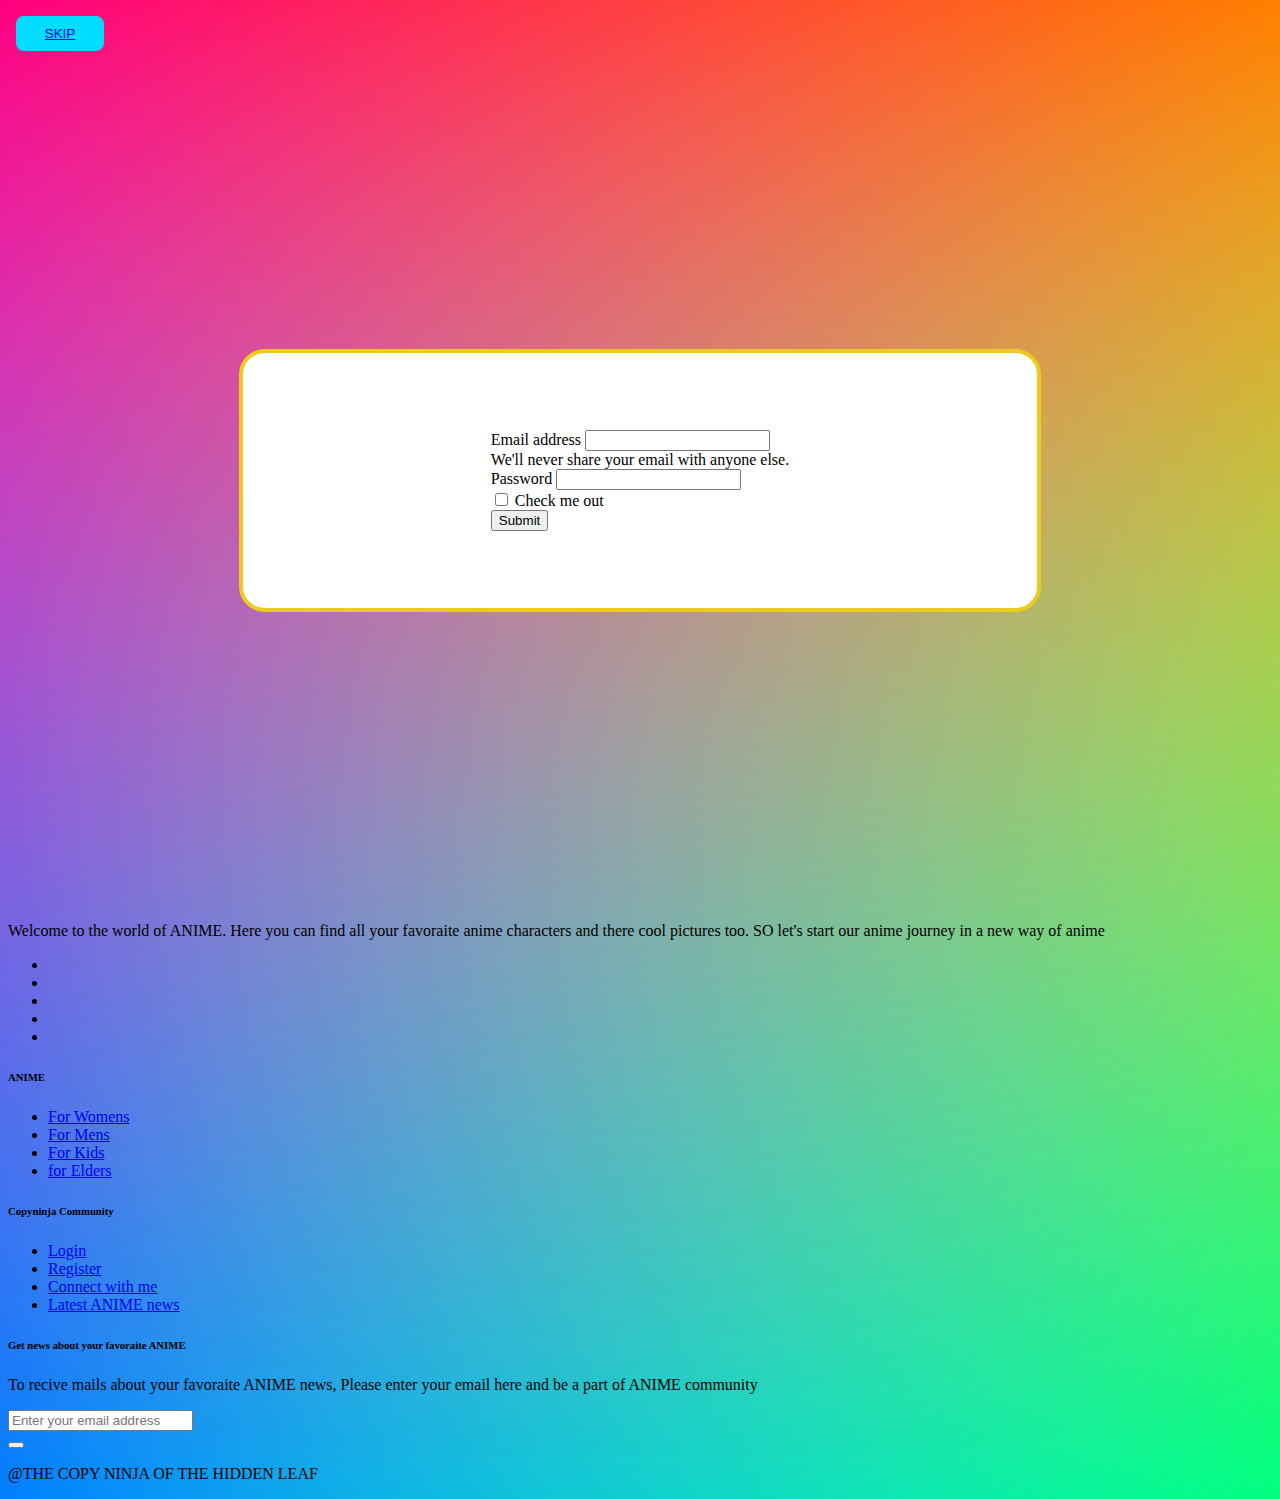
==== index.html @ 09a9d751 "working on it" ====
<!DOCTYPE html>
<html lang="en">
<head>
    <meta charset="UTF-8">
    <meta http-equiv="X-UA-Compatible" content="IE=edge">
    <meta name="viewport" content="width=device-width, initial-scale=1.0">
    <link rel="stylesheet" href="index.css">   
       <link href="https://cdn.jsdelivr.net/npm/bootstrap@5.2.3/dist/css/bootstrap.min.css" rel="stylesheet" integrity="sha384-rbsA2VBKQhggwzxH7pPCaAqO46MgnOM80zW1RWuH61DGLwZJEdK2Kadq2F9CUG65" crossorigin="anonymous">
    <title> Document </title>
</head>


<body class="anku">

      <div class="batao">
        
        <button class="skip" type="skip" ><a link href="first.html">SKIP </a><i class="fa-solid fa-forward"></i></i></button>

      </div>
  
    <div class="somdika">
    <form class="itachi">
      
      <div class="form">
        <div class="container mb-3">
          <i class="fa-solid fa-envelope"></i>
          <label for="exampleInputEmail1" class="form-label">Email address</label>
          
          <input type="email" class="form-control email" id="exampleInputEmail1" aria-describedby="emailHelp">
          <div id="emailHelp" class="form-text">We'll never share your email with anyone else.</div>
        </div>
        <div class="container mb-3">
          <div class="smit">
            <i class="fa-solid fa-key"></i>
          <label for="exampleInputPassword1" class="form-label">Password</label>
          
          <input type="password" class="form-control password" id="exampleInputPassword1">
        </div>
        </div>
        <div class="mb-3 form-check">
          <input type="checkbox" class="form-check-input" id="exampleCheck1">
          <i class="fa-solid fa-user-check"></i>
          <label class="form-check-label" for="exampleCheck1">Check me out</label>
          
        </div>
        <button type="submit" class="btn btn-primary">Submit</button>
      </div>
    </form>
  </div>

 

  <div>
    
      <footer class="bg-white">
        <div class="container py-5">
          <div class="row py-4">
            <div class="col-lg-4 col-md-6 mb-4 mb-lg-0"><img src="img/logo.png" alt="" width="180" class="mb-3">
              <p class="font-italic text-muted">Welcome to the world of ANIME. Here you can find all your favoraite anime characters and there cool pictures too. SO let's start our anime journey in a new way of anime</p>
              <ul class="list-inline mt-4">
                <li class="list-inline-item"><a href="#" target="_blank" title="twitter"><i class="fa fa-twitter"></i></a></li>
                <li class="list-inline-item"><a href="#" target="_blank" title="facebook"><i class="fa fa-facebook"></i></a></li>
                <li class="list-inline-item"><a href="#" target="_blank" title="instagram"><i class="fa fa-instagram"></i></a></li>
                <li class="list-inline-item"><a href="#" target="_blank" title="pinterest"><i class="fa fa-pinterest"></i></a></li>
                <li class="list-inline-item"><a href="#" target="_blank" title="vimeo"><i class="fa fa-vimeo"></i></a></li>
              </ul>
            </div>
            <div class="col-lg-2 col-md-6 mb-4 mb-lg-0">
              <h6 class="text-uppercase font-weight-bold mb-4">ANIME</h6>
              <ul class="list-unstyled mb-0">
                <li class="mb-2"><a href="#" class="text-muted">For Womens</a></li>
                <li class="mb-2"><a href="#" class="text-muted">For Mens</a></li>
                <li class="mb-2"><a href="#" class="text-muted">For Kids</a></li>
                <li class="mb-2"><a href="#" class="text-muted">for Elders</a></li>
              </ul>
            </div>
            <div class="col-lg-2 col-md-6 mb-4 mb-lg-0">
              <h6 class="text-uppercase font-weight-bold mb-4">Copyninja Community </h6>
              <ul class="list-unstyled mb-0">
                <li class="mb-2"><a href="#" class="text-muted">Login</a></li>
                <li class="mb-2"><a href="#" class="text-muted">Register</a></li>
                <li class="mb-2"><a href="#" class="text-muted">Connect with me</a></li>
                <li class="mb-2"><a href="#" class="text-muted">Latest ANIME news</a></li>
              </ul>
            </div>
            <div class="col-lg-4 col-md-6 mb-lg-0">
              <h6 class="text-uppercase font-weight-bold mb-4">Get news about your favoraite ANIME</h6>
              <p class="text-muted mb-4">To recive mails about your favoraite ANIME news, Please enter your email here and be a part of ANIME community</p>
              <div class="p-1 rounded border">
                <div class="input-group">
                  <input type="email" placeholder="Enter your email address" aria-describedby="button-addon1" class="form-control border-0 shadow-0">
                  <div class="input-group-append">
                    <button id="button-addon1" type="submit" class="btn btn-link"><i class="fa fa-paper-plane"></i></button>
                  </div>
                </div>
              </div>
            </div>
          </div>
        </div>
    
       
        <div class="bg-light py-4">
          <div class="container text-center">
            <p class="text-muted mb-0 py-2"> @THE COPY NINJA OF THE HIDDEN LEAF <i class="fa-solid fa-eye"></i></p>
          </div>
        </div>
      

    </footer>



  </div>

  <script>
    var pressedButton = document.getElementsByClassName("batao")[0];
    pressedButton.addEventListener("click", function (event) {
       alert("YOU WILL NEED TO LOGIN FOR THE NEXT USE!!!!!!")
    })
 </script>

  
  
  
  <script src="https://cdn.jsdelivr.net/npm/bootstrap@5.2.3/dist/js/bootstrap.bundle.min.js" integrity="sha384-kenU1KFdBIe4zVF0s0G1M5b4hcpxyD9F7jL+jjXkk+Q2h455rYXK/7HAuoJl+0I4" crossorigin="anonymous"></script>
  <script src="https://kit.fontawesome.com/5ca60d9fe7.js" crossorigin="anonymous"></script>
    
</body>
</html>
---- index.css ----
.somdika {
    display: flex;
        justify-content: center;
        align-items: center;
        margin: 3vw;
        height: 82vh;
    
        
  }
  .anku
   {
    background:
    linear-gradient(red, transparent),
    linear-gradient(to top left, lime, transparent),
    linear-gradient(to top right, blue, transparent);
    background-blend-mode: screen;
    background-repeat: no-repeat;
    
  
    }
    .itachi
     {
      display: grid;
        place-items: center;
        border: 4px solid rgb(236, 202, 31);
        background: white;
        border-radius: 2vw 2vw;
        padding: 6vw;
        width: 50vw;
        
      
     }
    .batao {
      
      top: left;
      
      border:none; 
      border-radius:7px; 
      padding:8px;
      height:49px; 
      width: 66px;
      
     
    
    }
  .skip{
    height: 35px;
      width: 88px;
      border-radius: 8px;
      background: #01dcff;
      border: 2px solid #01dcff;
      color: #fd0d79;
  }
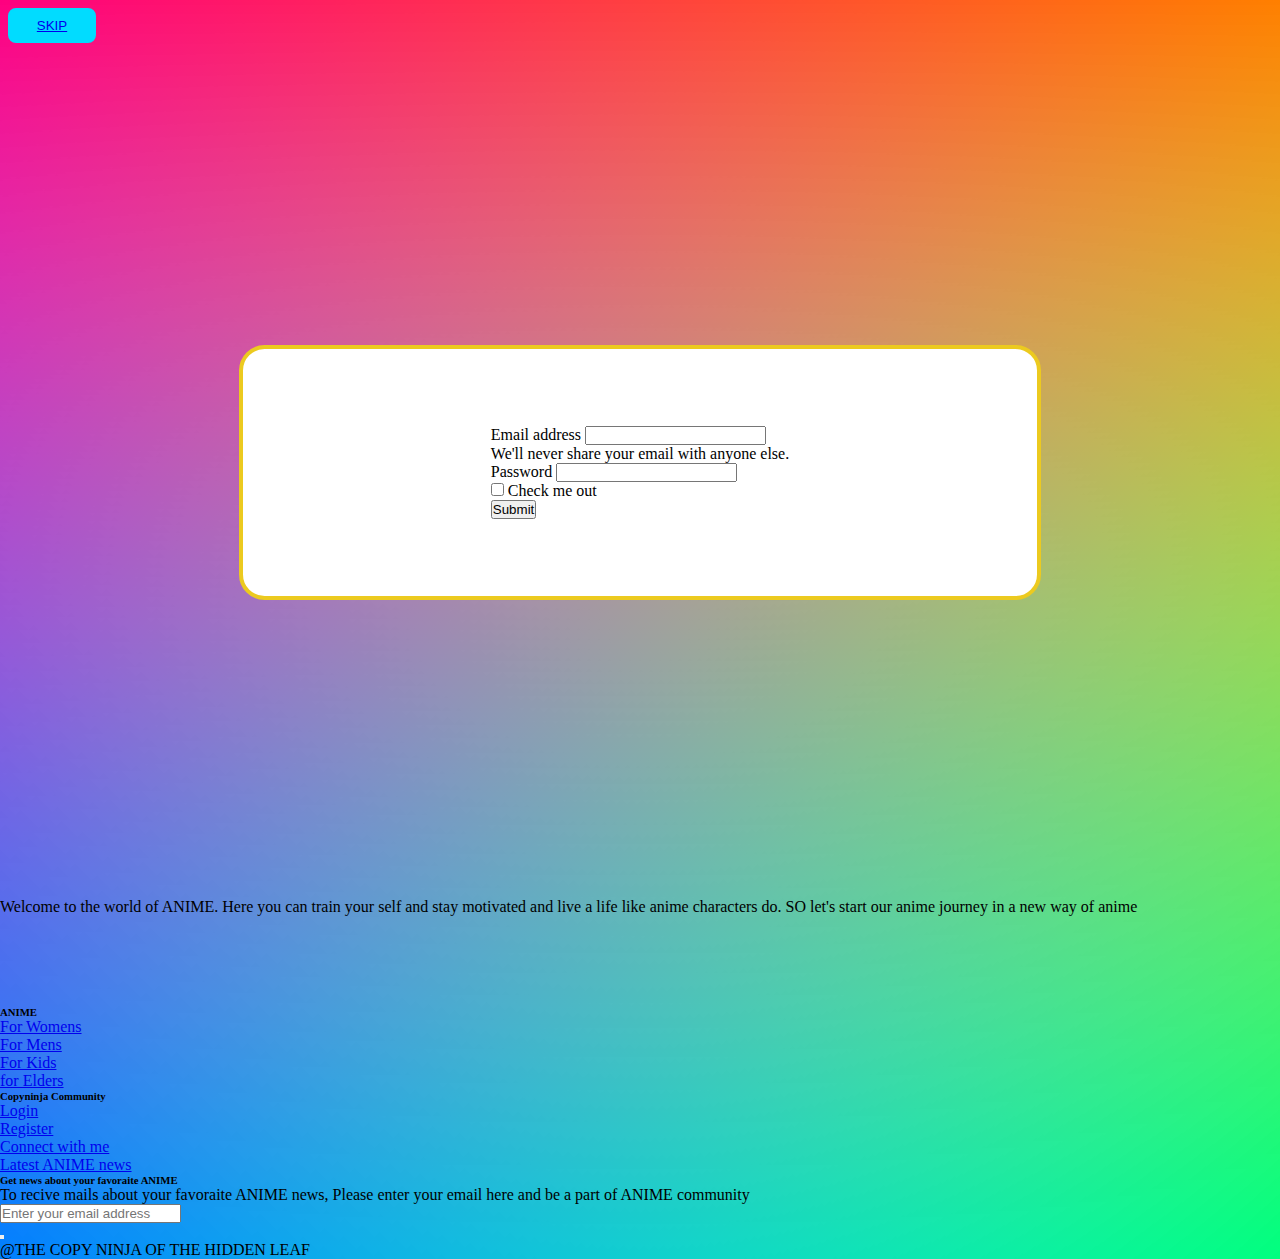
==== commit 11c0033f: "working on skills" ====
--- a/index.html
+++ b/index.html
@@ -56,7 +56,7 @@
         <div class="container py-5">
           <div class="row py-4">
             <div class="col-lg-4 col-md-6 mb-4 mb-lg-0"><img src="img/logo.png" alt="" width="180" class="mb-3">
-              <p class="font-italic text-muted">Welcome to the world of ANIME. Here you can find all your favoraite anime characters and there cool pictures too. SO let's start our anime journey in a new way of anime</p>
+              <p class="font-italic text-muted">Welcome to the world of ANIME. Here you can train your self and stay motivated and live a life like anime characters do. SO let's start our anime journey in a new way of anime</p>
               <ul class="list-inline mt-4">
                 <li class="list-inline-item"><a href="#" target="_blank" title="twitter"><i class="fa fa-twitter"></i></a></li>
                 <li class="list-inline-item"><a href="#" target="_blank" title="facebook"><i class="fa fa-facebook"></i></a></li>
--- a/index.css
+++ b/index.css
@@ -1,3 +1,9 @@
+*{
+  margin: 0px;
+  padding: 0px;
+}
+
+
 .somdika {
     display: flex;
         justify-content: center;
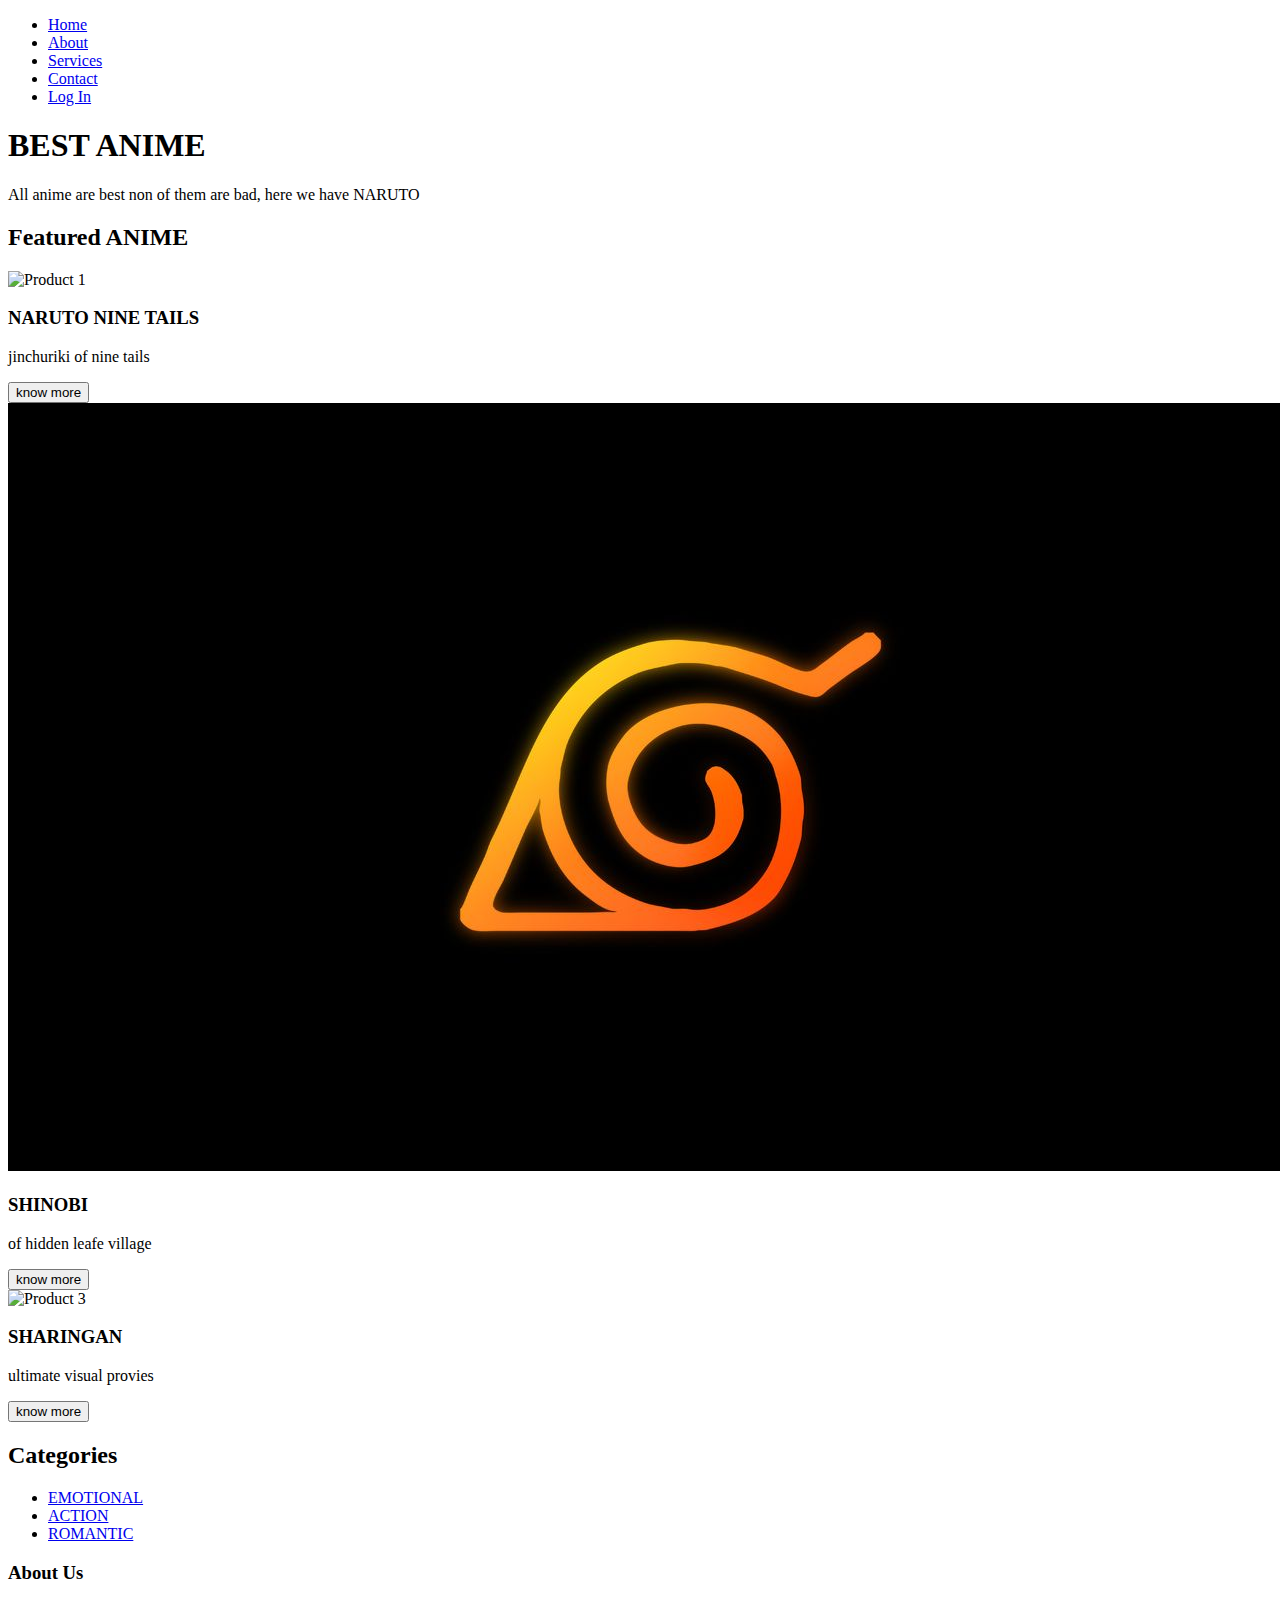
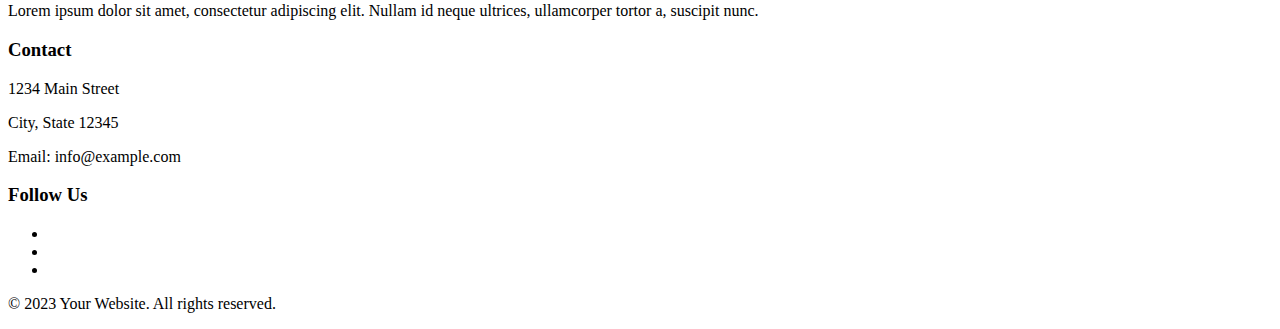
==== commit e9c2dbc6: "Rename services.html to index.html" ====
--- a/index.html
+++ b/index.html
@@ -4,126 +4,82 @@
     <meta charset="UTF-8">
     <meta http-equiv="X-UA-Compatible" content="IE=edge">
     <meta name="viewport" content="width=device-width, initial-scale=1.0">
-    <link rel="stylesheet" href="index.css">   
-       <link href="https://cdn.jsdelivr.net/npm/bootstrap@5.2.3/dist/css/bootstrap.min.css" rel="stylesheet" integrity="sha384-rbsA2VBKQhggwzxH7pPCaAqO46MgnOM80zW1RWuH61DGLwZJEdK2Kadq2F9CUG65" crossorigin="anonymous">
-    <title> Document </title>
+    <title>Document</title>
+    <link rel="stylesheet" href="services.css">
 </head>
+<body>
 
-
-<body class="anku">
-
-      <div class="batao">
+    <nav class="navBar">
+        <ul>
+          <li><a link href="home.html">Home</a></li>
+          <li><a link href="about.html">About</a></li>
+          <li><a href="#" class="active">Services</a></li>
+          <li><a link href="contact.html">Contact</a></li>
+          <li><a link href="login.html">Log In</a></li>
+        </ul>
+      </nav>
+   
+    <div class="content">
+        <h1>BEST ANIME </h1>
+        <p>All anime are best non of them are bad, here we have NARUTO</p>
+        <main>
+            <section class="products">
+              <h2>Featured ANIME</h2>
+              <div class="product">
+                <img src="5244089.jpg" alt="Product 1">
+                <h3>NARUTO NINE TAILS</h3>
+                <p>jinchuriki of nine tails</p>
+                <button class="bot">know more</button>
+              </div>
+              <div class="product">
+                <img src="5173599.jpg" alt="Product 2">
+                <h3>SHINOBI</h3>
+                <p>of hidden leafe village</p>
+                <button class="bot">know more</button>
+              </div>
+              <div class="product">
+                <img src="6639415.png" alt="Product 3">
+                <h3>SHARINGAN</h3>
+                <p>ultimate visual provies</p>
+                <button class="bot">know more</button>
+              </div>
+            </section>
         
-        <button class="skip" type="skip" ><a link href="first.html">SKIP </a><i class="fa-solid fa-forward"></i></i></button>
-
+            <section class="categories">
+              <h2>Categories</h2>
+              <ul>
+                <li><a href="#">EMOTIONAL</a></li>
+                <li><a href="#">ACTION</a></li>
+                <li><a href="#">ROMANTIC</a></li>
+              </ul>
+            </section>
+          </main>
       </div>
-  
-    <div class="somdika">
-    <form class="itachi">
-      
-      <div class="form">
-        <div class="container mb-3">
-          <i class="fa-solid fa-envelope"></i>
-          <label for="exampleInputEmail1" class="form-label">Email address</label>
-          
-          <input type="email" class="form-control email" id="exampleInputEmail1" aria-describedby="emailHelp">
-          <div id="emailHelp" class="form-text">We'll never share your email with anyone else.</div>
-        </div>
-        <div class="container mb-3">
-          <div class="smit">
-            <i class="fa-solid fa-key"></i>
-          <label for="exampleInputPassword1" class="form-label">Password</label>
-          
-          <input type="password" class="form-control password" id="exampleInputPassword1">
-        </div>
-        </div>
-        <div class="mb-3 form-check">
-          <input type="checkbox" class="form-check-input" id="exampleCheck1">
-          <i class="fa-solid fa-user-check"></i>
-          <label class="form-check-label" for="exampleCheck1">Check me out</label>
-          
-        </div>
-        <button type="submit" class="btn btn-primary">Submit</button>
-      </div>
-    </form>
-  </div>
-
- 
-
-  <div>
-    
-      <footer class="bg-white">
-        <div class="container py-5">
-          <div class="row py-4">
-            <div class="col-lg-4 col-md-6 mb-4 mb-lg-0"><img src="img/logo.png" alt="" width="180" class="mb-3">
-              <p class="font-italic text-muted">Welcome to the world of ANIME. Here you can train your self and stay motivated and live a life like anime characters do. SO let's start our anime journey in a new way of anime</p>
-              <ul class="list-inline mt-4">
-                <li class="list-inline-item"><a href="#" target="_blank" title="twitter"><i class="fa fa-twitter"></i></a></li>
-                <li class="list-inline-item"><a href="#" target="_blank" title="facebook"><i class="fa fa-facebook"></i></a></li>
-                <li class="list-inline-item"><a href="#" target="_blank" title="instagram"><i class="fa fa-instagram"></i></a></li>
-                <li class="list-inline-item"><a href="#" target="_blank" title="pinterest"><i class="fa fa-pinterest"></i></a></li>
-                <li class="list-inline-item"><a href="#" target="_blank" title="vimeo"><i class="fa fa-vimeo"></i></a></li>
-              </ul>
-            </div>
-            <div class="col-lg-2 col-md-6 mb-4 mb-lg-0">
-              <h6 class="text-uppercase font-weight-bold mb-4">ANIME</h6>
-              <ul class="list-unstyled mb-0">
-                <li class="mb-2"><a href="#" class="text-muted">For Womens</a></li>
-                <li class="mb-2"><a href="#" class="text-muted">For Mens</a></li>
-                <li class="mb-2"><a href="#" class="text-muted">For Kids</a></li>
-                <li class="mb-2"><a href="#" class="text-muted">for Elders</a></li>
-              </ul>
-            </div>
-            <div class="col-lg-2 col-md-6 mb-4 mb-lg-0">
-              <h6 class="text-uppercase font-weight-bold mb-4">Copyninja Community </h6>
-              <ul class="list-unstyled mb-0">
-                <li class="mb-2"><a href="#" class="text-muted">Login</a></li>
-                <li class="mb-2"><a href="#" class="text-muted">Register</a></li>
-                <li class="mb-2"><a href="#" class="text-muted">Connect with me</a></li>
-                <li class="mb-2"><a href="#" class="text-muted">Latest ANIME news</a></li>
-              </ul>
-            </div>
-            <div class="col-lg-4 col-md-6 mb-lg-0">
-              <h6 class="text-uppercase font-weight-bold mb-4">Get news about your favoraite ANIME</h6>
-              <p class="text-muted mb-4">To recive mails about your favoraite ANIME news, Please enter your email here and be a part of ANIME community</p>
-              <div class="p-1 rounded border">
-                <div class="input-group">
-                  <input type="email" placeholder="Enter your email address" aria-describedby="button-addon1" class="form-control border-0 shadow-0">
-                  <div class="input-group-append">
-                    <button id="button-addon1" type="submit" class="btn btn-link"><i class="fa fa-paper-plane"></i></button>
-                  </div>
-                </div>
-              </div>
-            </div>
+       <!-- footer -->
+      <footer>
+        <div class="footer-content">
+          <div class="footer-column">
+            <h3>About Us</h3>
+            <p>Lorem ipsum dolor sit amet, consectetur adipiscing elit. Nullam id neque ultrices, ullamcorper tortor a, suscipit nunc.</p>
+          </div>
+          <div class="footer-column">
+            <h3>Contact</h3>
+            <p>1234 Main Street</p>
+            <p>City, State 12345</p>
+            <p>Email: info@example.com</p>
+          </div>
+          <div class="footer-column">
+            <h3>Follow Us</h3>
+            <ul class="social-icons">
+              <li><a href="#"><i class="fab fa-facebook"></i></a></li>
+              <li><a href="#"><i class="fab fa-twitter"></i></a></li>
+              <li><a href="#"><i class="fab fa-instagram"></i></a></li>
+            </ul>
           </div>
         </div>
-    
-       
-        <div class="bg-light py-4">
-          <div class="container text-center">
-            <p class="text-muted mb-0 py-2"> @THE COPY NINJA OF THE HIDDEN LEAF <i class="fa-solid fa-eye"></i></p>
-          </div>
+        <div class="footer-bottom">
+          <p>&copy; 2023 Your Website. All rights reserved.</p>
         </div>
-      
-
-    </footer>
-
-
-
-  </div>
-
-  <script>
-    var pressedButton = document.getElementsByClassName("batao")[0];
-    pressedButton.addEventListener("click", function (event) {
-       alert("YOU WILL NEED TO LOGIN FOR THE NEXT USE!!!!!!")
-    })
- </script>
-
-  
-  
-  
-  <script src="https://cdn.jsdelivr.net/npm/bootstrap@5.2.3/dist/js/bootstrap.bundle.min.js" integrity="sha384-kenU1KFdBIe4zVF0s0G1M5b4hcpxyD9F7jL+jjXkk+Q2h455rYXK/7HAuoJl+0I4" crossorigin="anonymous"></script>
-  <script src="https://kit.fontawesome.com/5ca60d9fe7.js" crossorigin="anonymous"></script>
-    
+      </footer>
 </body>
-</html>+</html>
